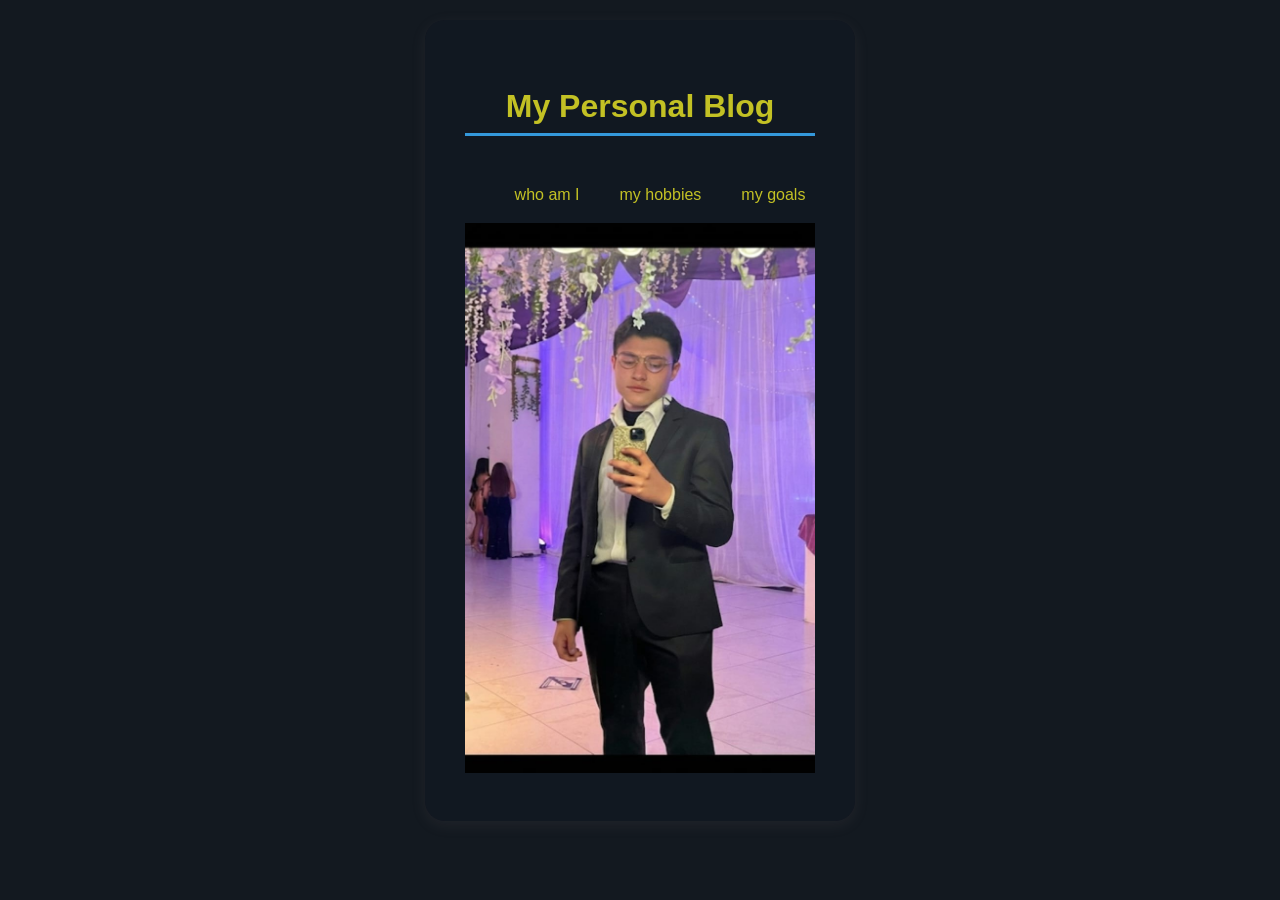
==== index.html @ a09231fc "creacion de blog personal" ====
<!DOCTYPE html>
<html lang="en">

<head>
    <meta charset="UTF-8">
    <meta name="viewport" content="width=device-width, initial-scale=1.0">
    <link rel="stylesheet" href="style.css">
    <title>Document</title>
</head>

<body>
   <div class="container">
     <header>
        <h1>My Personal Blog</h1>
    </header>
    <nav>
        <div class="navar-container">
            <ul class="nav-list">
                <li><a href="/Iam.html">who am I</a></li>
                <li><a href="/hobbies.html">my hobbies</a></li>
                <li><a href="/long.html">my goals</a></li>
                
            </ul>
        </div>
    </nav>
    <main>
        <section>
            <div>
                
                <img src="/imagenes/yo.jpeg" width="350px" height="550px" alt="yooo">

            </div>
        </section>
    </main>
   </div>

</body>

</html>
---- style.css ----
:root {
    --primary-color: #2c3e50;
    --accent-color: #3498db;
    --bg-color: #131920;
    --text-color: #d3d025ea;
}

body {
    display: flex;
    justify-content: center;
    align-items: center;
    font-family: 'Segoe UI', Roboto, Helvetica, Arial, sans-serif;
    background-color: var(--bg-color);
    color: var(--text-color);
    line-height: 1.6;
    margin: 0;
    padding: 20px;
}

.container {
    max-width: 600px;
    margin: 0 auto;
    background: rgba(7, 13, 49, 0.081);
    padding: 40px;
    border-radius: 20px;
    box-shadow: 0 4px 15px rgba(153, 134, 134, 0.1);
}

h1 {
    color: var(--text-color);
    text-align: center;
    margin-bottom: 30px;
    border-bottom: 3px solid var(--accent-color);
    display: inline-block;
    width: 100%;
}

h2 {
    text-align: center;
}

.nav-list {
    display: flex;
    justify-content: center;
    gap: 40px;
}

.nav-list li a {
    text-decoration: none;
}

ul {
    list-style-type: none;
}

.visual-hobbi {
    display: flex;
    gap: 10px;
    justify-content: center;
    align-items: baseline;
}

.container button {
    background-color: rgba(8, 31, 95, 0.884);
    width: 85px;
    padding: 10px 20px;
    border: 1px solid;
    border-radius: 12px;
  
}

a {
    text-decoration: none;
    color: var(--text-color);
}
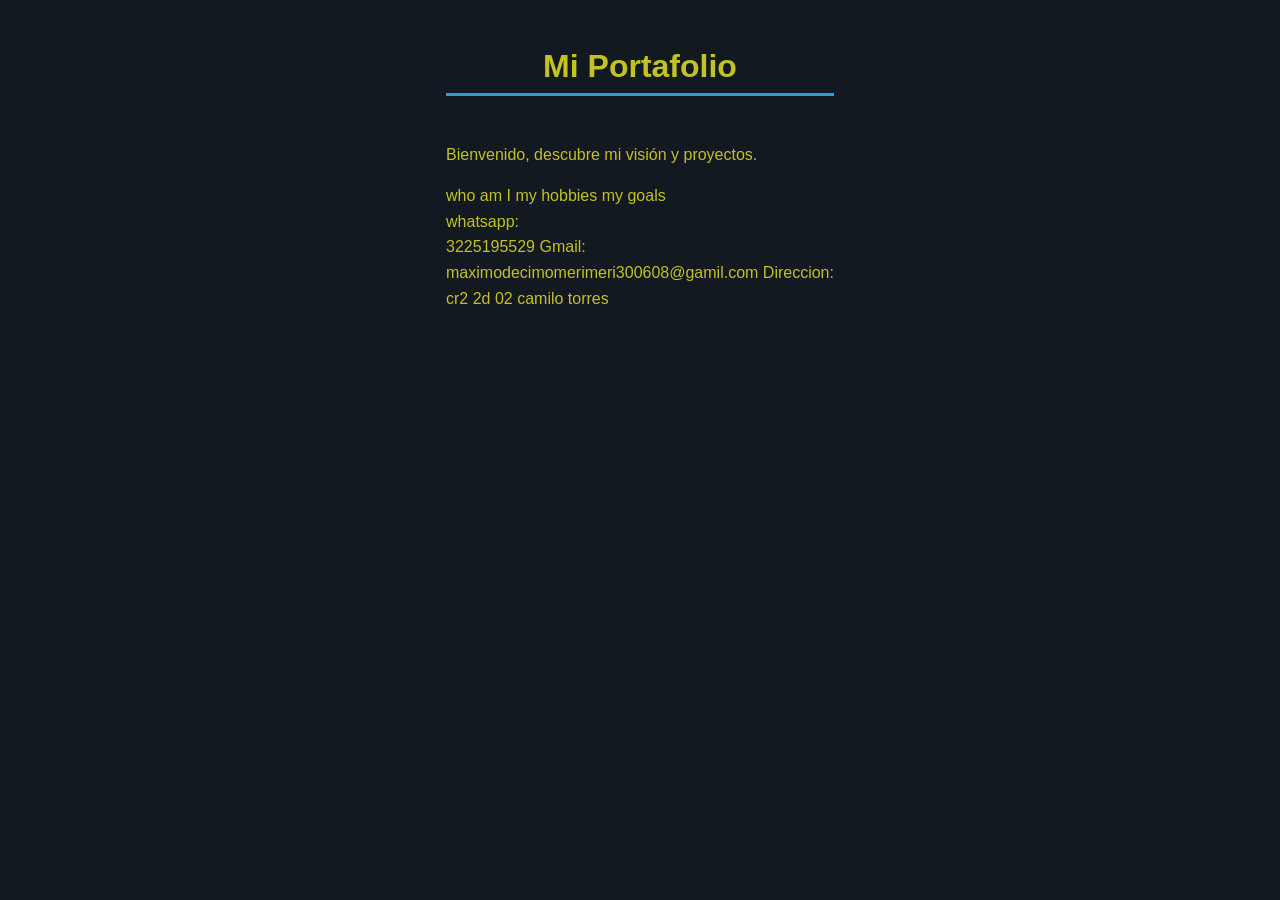
==== commit 68f7e292: "Revise index.html for Spanish portfolio layout cambio interfaz de inicio" ====
--- a/index.html
+++ b/index.html
@@ -1,39 +1,44 @@
 <!DOCTYPE html>
 <html lang="en">
-
 <head>
     <meta charset="UTF-8">
     <meta name="viewport" content="width=device-width, initial-scale=1.0">
     <link rel="stylesheet" href="style.css">
     <title>Document</title>
 </head>
+<body>
+  
+  <!DOCTYPE html>
+<html lang="es">
+<head>
+    <meta charset="UTF-8">
+    <meta name="viewport" content="width=device-width, initial-scale=1.0">
+    <title>Mi Portafolio</title>
+   
+</head>
+<body>
 
-<body>
-   <div class="container">
-     <header>
-        <h1>My Personal Blog</h1>
-    </header>
-    <nav>
-        <div class="navar-container">
-            <ul class="nav-list">
-                <li><a href="/Iam.html">who am I</a></li>
-                <li><a href="/hobbies.html">my hobbies</a></li>
-                <li><a href="/long.html">my goals</a></li>
-                
-            </ul>
+    <div class="left-panel">
+        <h1 class="person">Mi Portafolio</h1>
+        <p>Bienvenido, descubre mi visión y proyectos.</p>
+        <div class="menu">
+            <a href="iam.htmk">who am I</a>
+            <a href="hobbies.html" >my hobbies</a>
+            <a href="long.html">my goals</a>
         </div>
-    </nav>
-    <main>
-        <section>
-            <div>
-                
-                <img src="/imagenes/yo.jpeg" width="350px" height="550px" alt="yooo">
+       <div class="footer-panel">
+            <span>whatsapp: <br> 3225195529</span>
+            <span>Gmail: <br>maximodecimomerimeri300608@gamil.com</span>
+            <span>Direccion: <br> cr2 2d 02 camilo torres</span>
+        </div>
 
-            </div>
-        </section>
-    </main>
-   </div>
+    </div>
+     
+
+    <div class="right-panel"></div>
 
 </body>
-
-</html>+</html>
+</style>
+</body>
+</html>
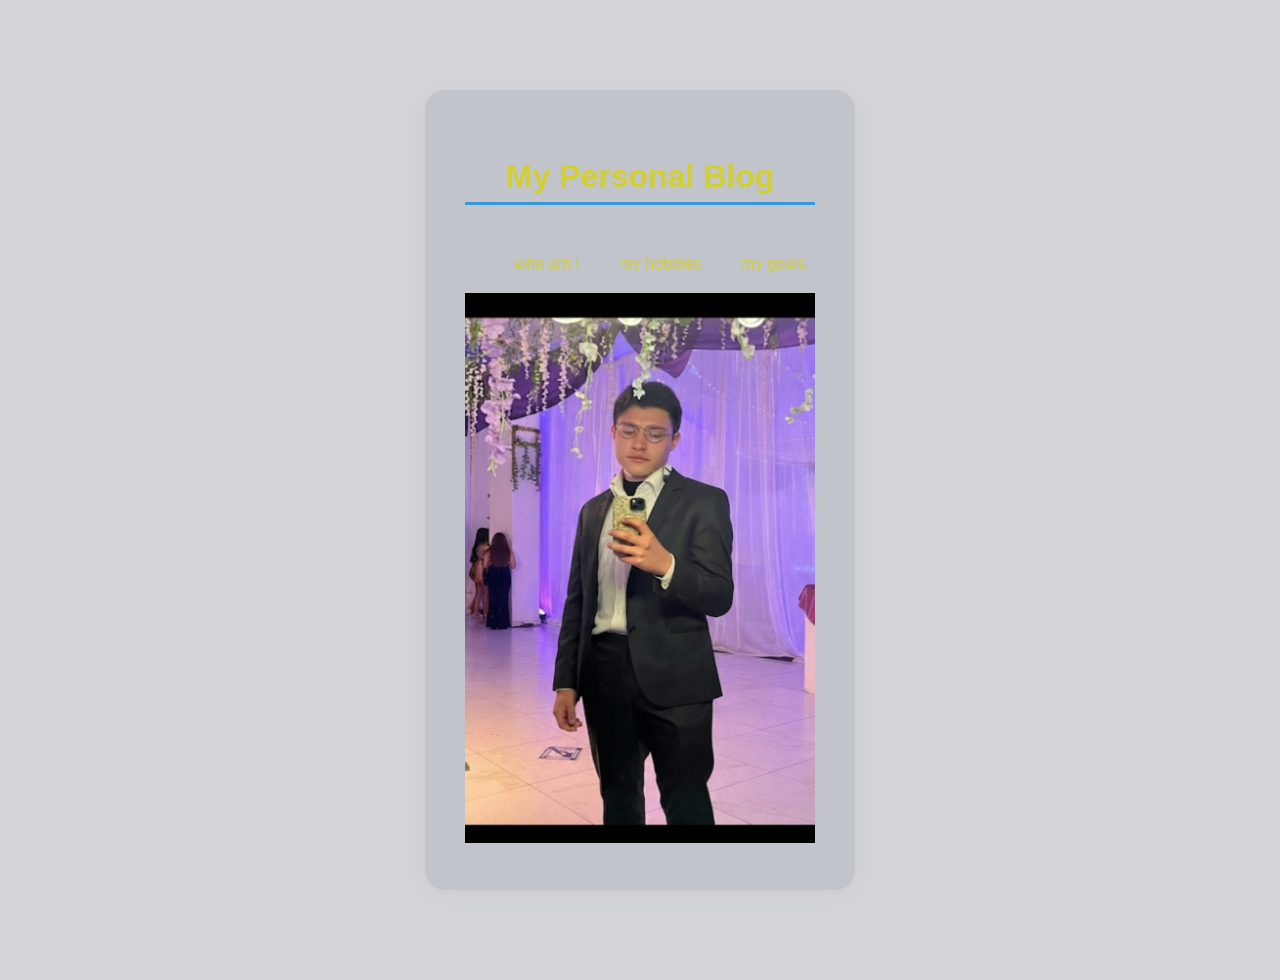
==== commit f1ac4aec: "Update index.html" ====
--- a/index.html
+++ b/index.html
@@ -1,44 +1,39 @@
 <!DOCTYPE html>
 <html lang="en">
+
 <head>
     <meta charset="UTF-8">
     <meta name="viewport" content="width=device-width, initial-scale=1.0">
     <link rel="stylesheet" href="style.css">
     <title>Document</title>
 </head>
+
 <body>
-  
-  <!DOCTYPE html>
-<html lang="es">
-<head>
-    <meta charset="UTF-8">
-    <meta name="viewport" content="width=device-width, initial-scale=1.0">
-    <title>Mi Portafolio</title>
-   
-</head>
-<body>
+   <div class="container">
+     <header>
+        <h1>My Personal Blog</h1>
+    </header>
+    <nav>
+        <div class="navar-container">
+            <ul class="nav-list">
+                <li><a href="/Iam.html">who am I</a></li>
+                <li><a href="/hobbies.html">my hobbies</a></li>
+                <li><a href="/long.html">my goals</a></li>
+                
+            </ul>
+        </div>
+    </nav>
+    <main>
+        <section>
+            <div>
+                
+                <img src="/imagenes/yo.jpeg" width="350px" height="550px" alt="yooo">
 
-    <div class="left-panel">
-        <h1 class="person">Mi Portafolio</h1>
-        <p>Bienvenido, descubre mi visión y proyectos.</p>
-        <div class="menu">
-            <a href="iam.htmk">who am I</a>
-            <a href="hobbies.html" >my hobbies</a>
-            <a href="long.html">my goals</a>
-        </div>
-       <div class="footer-panel">
-            <span>whatsapp: <br> 3225195529</span>
-            <span>Gmail: <br>maximodecimomerimeri300608@gamil.com</span>
-            <span>Direccion: <br> cr2 2d 02 camilo torres</span>
-        </div>
-
-    </div>
-     
-
-    <div class="right-panel"></div>
+            </div>
+        </section>
+    </main>
+   </div>
 
 </body>
+
 </html>
-</style>
-</body>
-</html>
--- a/style.css
+++ b/style.css
@@ -10,11 +10,12 @@
     justify-content: center;
     align-items: center;
     font-family: 'Segoe UI', Roboto, Helvetica, Arial, sans-serif;
-    background-color: var(--bg-color);
+    background-color: #D3D4D9;
     color: var(--text-color);
     line-height: 1.6;
-    margin: 0;
+    margin: 20px;
     padding: 20px;
+    height: 100vh;
 }
 
 .container {
@@ -72,4 +73,71 @@
 a {
     text-decoration: none;
     color: var(--text-color);
-}+}
+
+
+.left-panel {
+            flex: 1;
+            display: flex;
+            flex-direction: column;
+            margin-top: 10%;
+            justify-content: center;
+            padding-left: 100px;
+            background-color:#D3D4D9;
+        }
+
+        .right-panel {
+            margin-top:10px;
+            margin-left: 10px;
+            margin-right: 20px;
+            flex: 1;
+            background-image: url(assets/img1\ \(2\).jpeg); 
+            background-size: cover;
+            background-position: center;
+            min-height: 90%;
+        }
+
+        .person {
+            font-size: 4rem;
+            color: #1a1a1a;
+            margin-bottom: 10px;
+        }
+
+        p {
+            color: #666;
+            font-size: 1.1rem;
+            margin-bottom: 20px;
+        }
+
+        .menu {
+            display: flex;
+            gap: 20px;
+            font-weight: bold;
+            color: #333;
+        }
+
+        .menu span {
+            cursor: pointer;
+        }
+
+
+    .right-panel {
+        border-radius: 20px;
+        background-position: center;
+        min-height: 100vh;
+    
+        } 
+
+
+    .footer-panel{
+            flex: 1;
+            display: flex;
+            margin-top: 35%;
+            flex-direction:column ;
+            align-items: normal;
+            padding-left: 10px;
+            background-color:#D3D4D9;
+            gap: 40px;
+            
+
+    }    
